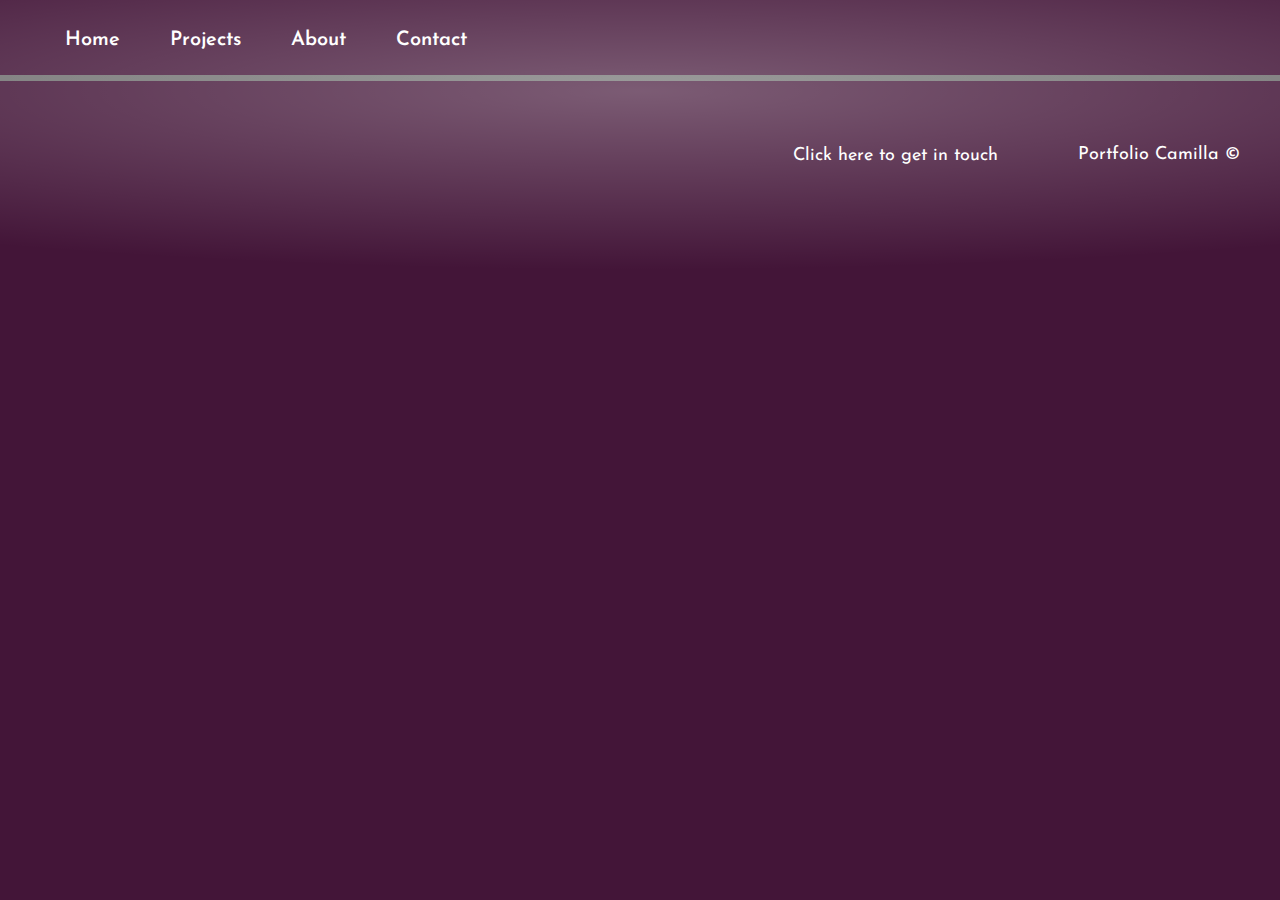
==== about.html @ 3ea0f40e "index" ====
<!DOCTYPE html>
<html lang="en">
<head>
    <meta charset="UTF-8">
    <meta http-equiv="X-UA-Compatible" content="IE=edge">
    <meta name="viewport" content="width=device-width, initial-scale=1.0">
<title>Portfolio Camilla Horneland | About</title>
<link rel="preconnect" href="https://fonts.googleapis.com">
<link rel="preconnect" href="https://fonts.gstatic.com" crossorigin>
<link href="https://fonts.googleapis.com/css2?family=Josefin+Sans&family=Roboto:wght@700&display=swap" rel="stylesheet">
<link rel="shortcut icon" type="image/png" href="images/Profile-small.png">
<link href="/css/styles.css" rel="stylesheet" type="text/css">
<link href="/css/about.css" rel="stylesheet" type="text/css">
</head>
<body>
    <header>
        <section class="menu">
            <ul>
                <li><a href="index.html">Home</a></li>
                <li><a href="projects.html">Projects</a></li>
                <li><a href="about.html">About</a></li>
                <li><a href="contact.html">Contact</a></li>
            </ul>
        </section>
    </header>
    <main>
        
    </main>
    <footer>
        <section class="footer_content">
            <div class="contact_footer"><a href="contact.html">Click here to get in touch</a></div>
            <div class="copy">
                <p>Portfolio Camilla &copy;</p>
            </div>
        </section>
    </footer>
</body>
</html>
---- css/styles.css ----
html,
body {
    height: auto;
    margin: 0;
    padding: 0;
}

body {
    background-color: #431538;
    position: relative;
    overflow: hidden;
    z-index: 1;
}

body::before {
    content: "";
    display: block;
    position: absolute;
    top: -50%;
    left: -50%;
    width: 200%;
    height: 200%;
    background: radial-gradient(ellipse at center, rgba(255, 255, 255, 0.3) 0%, rgba(255, 255, 255, 0) 70%);
    animation: sparkle 9s ease-in-out infinite;
}

@keyframes sparkle {
    0% {
        transform: rotate(0deg);
    }

    100% {
        transform: rotate(360deg);
    }
}


h1 {
    font-family: 'Roboto',sans-serif;
    color: #fff;
    font-size: 45px;
}

h2 {
    font-family: 'Josefin Sans',sans-serif;
    color: #fff;
    font-size: 40px;   
}

p,
a {
    font-family: 'Josefin Sans', sans-serif;
    color: #fff;
    font-size: 18px;
    text-decoration: none;
}

.menu {
    border-bottom: 3px solid #707070;
}

.menu ul {
    display: flex;
    flex-direction: row;
    margin: 0;
    margin-bottom: 25px;
}

.menu a {
    font-size: 20px;
    font-weight: 600;
    margin: 25px;
    cursor: pointer;
}

.menu a:hover {
   text-decoration: underline;
   color: #EB86D0;
}

.menu li {
    display: inline-block;
    padding-top: 30px;
}

.presantation {
    display: flex;
    flex-direction: row;
}

.presantation1 {
    /* flex: 1; */
    margin: 50px;
}

.presantation2 {
   /* flex: 1; */
   margin: 50px;
}

.profile {
    min-width: 200px;
    max-width: 400px;
    margin: 50px;
}

.go_next {
    text-align: center;
    margin: 50px;
}

.btn {
    padding: 8px;
    border-radius: 50px;
    font-weight: bold;
    display: inline-block;
    text-align: center;
    width: 210px;
    height: 45px;
    margin: 0 auto;
    text-decoration: none;
    background-color: #EB86D0;
    border: 1px solid #707070;
    cursor: pointer;
}

.btn:hover {
    box-shadow: rgba(227, 198, 224, 0.25) 0px 30px 60px -12px inset,
    rgba(228, 226, 227, 0.3) 0px 18px 36px -18px inset;
}

.btn a {
    text-decoration: none;
    color: #000;
    font-size: 16px;
}

footer {
    height: 100px;
    border-top: 3px solid #707070;
}

.footer_content {
    display: flex;
    flex-direction: row;
    justify-content: end;
    margin-top: 25px;
}

.contact_footer {
    margin: 40px;
    cursor: pointer;
}

.contact_footer a:hover {
    text-decoration: underline;
    color: #EB86D0;
}

.copy p {
    margin: 0;
    margin: 40px;
}
---- css/about.css ----
/* body {
    background-color: #431538;
    position: relative;
    overflow: hidden;
}

body::before {
        content: "";
        display: block;
        position: absolute;
        top: -50%;
        left: -50%;
        width: 100%;
        height: 100%;
        background: radial-gradient(ellipse at center, rgba(255, 255, 255, 0.3) 0%, rgba(255, 255, 255, 0) 70%);
        animation: sparkle 9s ease-in-out infinite;
    }

    @keyframes sparkle {
        0% {
            transform: rotate(0deg);
        }

        100% {
            transform: rotate(360deg);
        }
    }    */
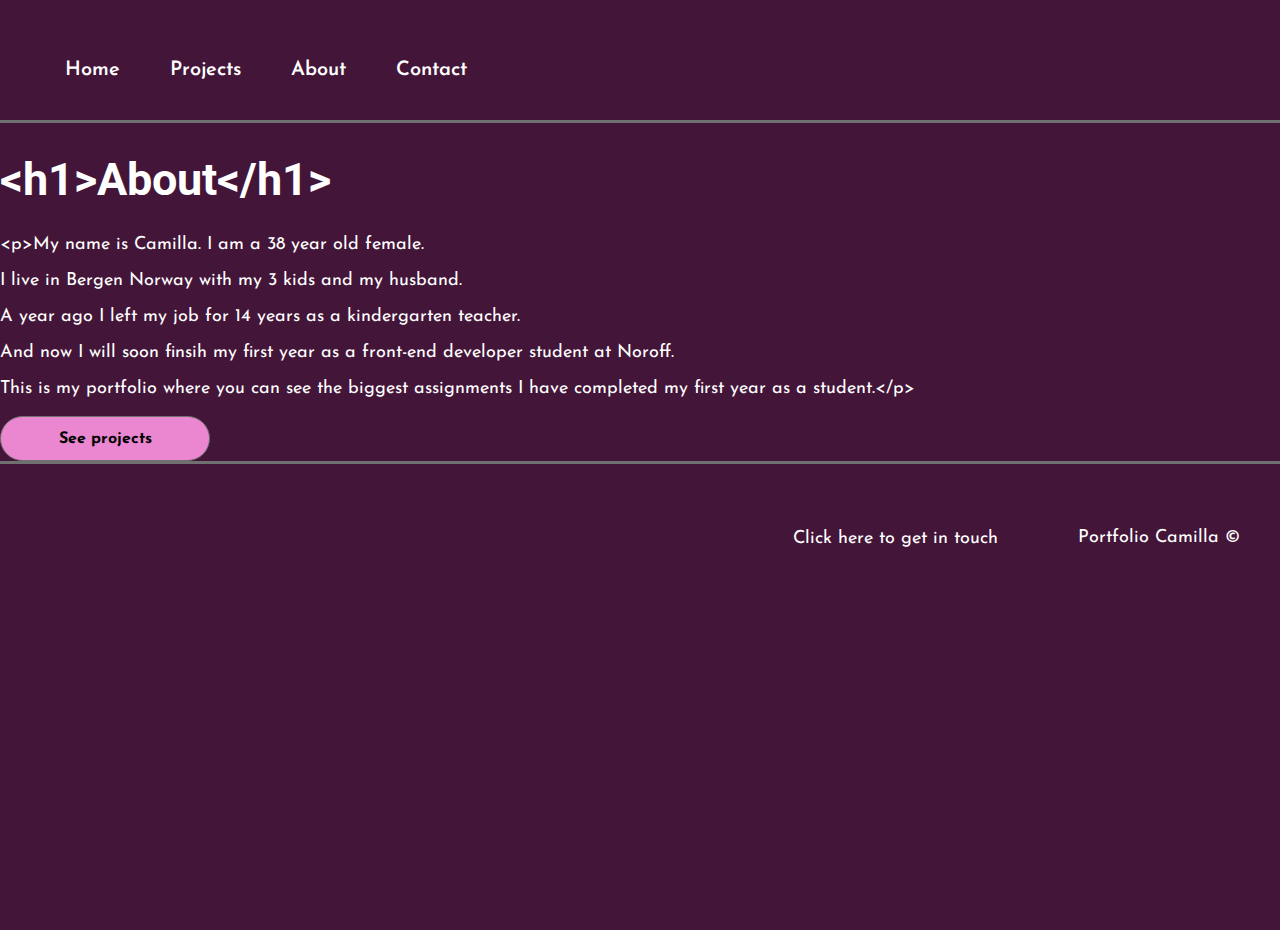
==== commit 4cb70cbc: "about page" ====
--- a/about.html
+++ b/about.html
@@ -4,27 +4,52 @@
     <meta charset="UTF-8">
     <meta http-equiv="X-UA-Compatible" content="IE=edge">
     <meta name="viewport" content="width=device-width, initial-scale=1.0">
-<title>Portfolio Camilla Horneland | About</title>
-<link rel="preconnect" href="https://fonts.googleapis.com">
-<link rel="preconnect" href="https://fonts.gstatic.com" crossorigin>
-<link href="https://fonts.googleapis.com/css2?family=Josefin+Sans&family=Roboto:wght@700&display=swap" rel="stylesheet">
-<link rel="shortcut icon" type="image/png" href="images/Profile-small.png">
-<link href="/css/styles.css" rel="stylesheet" type="text/css">
-<link href="/css/about.css" rel="stylesheet" type="text/css">
+    <meta name="description" content="Camilla Horneland portfolio - this is the about page.">
+    <title>Portfolio Camilla Horneland | About</title>
+    <link rel="preconnect" href="https://fonts.googleapis.com">
+    <link rel="preconnect" href="https://fonts.gstatic.com" crossorigin>
+    <link href="https://fonts.googleapis.com/css2?family=Josefin+Sans&family=Roboto:wght@700&display=swap"
+        rel="stylesheet">
+    <link rel="shortcut icon" type="image/png" href="images/Profile-small.png">
+    <link href="/css/styles.css" rel="stylesheet" type="text/css">
+    <link href="/css/about.css" rel="stylesheet" type="text/css">
 </head>
 <body>
     <header>
         <section class="menu">
-            <ul>
-                <li><a href="index.html">Home</a></li>
-                <li><a href="projects.html">Projects</a></li>
-                <li><a href="about.html">About</a></li>
-                <li><a href="contact.html">Contact</a></li>
-            </ul>
+            <label for="hamburger-menu"><img class="bars" src="/images/bars.png" alt="icon for menu"></label>
+            <input type="checkbox" id="hamburger-menu">
+            <nav class="deteskop mobile" id="overlay">
+                <ul>
+                    <li><a href="index.html">Home</a></li>
+                    <li><a href="projects.html">Projects</a></li>
+                    <li><a href="about.html">About</a></li>
+                    <li><a href="contact.html">Contact</a></li>
+                </ul>
+                <a class="close" href="about.html"><img src="/images/bars.png" alt="close menu"></a>
+            </nav>
         </section>
     </header>
     <main>
-        
+        <section class="about">
+            <div class="about1">
+                <h1>&lt;h1&gt;About&lt;/h1&gt</h1>
+            </div>
+            <div class="aboutContent">
+                <p>&lt;p&gt;My name is Camilla. I am a 38 year old female.</p>
+                <p>I live in Bergen Norway with my 3 kids and my husband.</p>
+            </div>
+            <div class="aboutContent">
+                <p>A year ago I left my job for 14 years as a kindergarten teacher.</p>
+                <p>And now I will soon finsih my first year as a front-end developer student at Noroff.</p>
+            </div>
+            <div class="aboutContent">
+                <p>This is my portfolio where you can see the biggest assignments I have completed my first year as a student.&lt;/p&gt</p>
+            </div>
+        </section>
+        <section class="go_next">
+            <button class="btn"><a href="projects.html" title="Projects">See projects</a></button>
+        </section>
     </main>
     <footer>
         <section class="footer_content">
--- a/css/styles.css
+++ b/css/styles.css
@@ -1,39 +1,13 @@
 html,
 body {
-    height: auto;
+    height: 100%;
     margin: 0;
     padding: 0;
 }
 
 body {
     background-color: #431538;
-    position: relative;
-    overflow: hidden;
-    z-index: 1;
-}
-
-body::before {
-    content: "";
-    display: block;
-    position: absolute;
-    top: -50%;
-    left: -50%;
-    width: 200%;
-    height: 200%;
-    background: radial-gradient(ellipse at center, rgba(255, 255, 255, 0.3) 0%, rgba(255, 255, 255, 0) 70%);
-    animation: sparkle 9s ease-in-out infinite;
-}
-
-@keyframes sparkle {
-    0% {
-        transform: rotate(0deg);
-    }
-
-    100% {
-        transform: rotate(360deg);
-    }
-}
-
+}
 
 h1 {
     font-family: 'Roboto',sans-serif;
@@ -55,8 +29,16 @@
     text-decoration: none;
 }
 
+#hamburger-menu,
+.bars,
+.close {
+    display: none;
+    margin: 0;
+}
+
 .menu {
     border-bottom: 3px solid #707070;
+    height: 90px;
 }
 
 .menu ul {
@@ -64,6 +46,7 @@
     flex-direction: row;
     margin: 0;
     margin-bottom: 25px;
+    margin-top: 30px;
 }
 
 .menu a {
@@ -83,31 +66,10 @@
     padding-top: 30px;
 }
 
-.presantation {
-    display: flex;
-    flex-direction: row;
-}
-
-.presantation1 {
-    /* flex: 1; */
-    margin: 50px;
-}
-
-.presantation2 {
-   /* flex: 1; */
-   margin: 50px;
-}
-
-.profile {
-    min-width: 200px;
-    max-width: 400px;
-    margin: 50px;
-}
-
-.go_next {
-    text-align: center;
-    margin: 50px;
-}
+h1:hover {
+    color: #EB86D0;
+}
+
 
 .btn {
     padding: 8px;
@@ -160,4 +122,79 @@
 .copy p {
     margin: 0;
     margin: 40px;
+}
+
+@media (min-width: 1200px) {
+
+    footer {
+        height: 170px
+    }
+}
+
+@media (max-width: 800px) {
+    
+    .deteskop,
+    #hamburger-menu {
+        display: none;
+    }
+    
+    .bars,
+    .close {
+        display: inline-flex;
+        padding-top: 40px;
+        position: absolute;
+        transform: translate(-50%, -50%);
+        left: 49%;
+        cursor: pointer;
+        margin-top: 40px;
+        margin-bottom: 50px;
+    }
+
+    img.bars,
+    .close img {
+        width: 120px;
+        display: flex;
+        justify-content: center;
+    }
+    
+    .menu ul {
+        display: flex;
+        flex-direction: column;
+        margin: 0;
+     }
+
+     nav ul {
+        margin: 0;
+     }
+    
+    #hamburger-menu:checked~nav {
+        display: block;
+    }
+    
+    #overlay {
+        position: absolute;
+        display: none;
+        width: 100%;
+        height: 100%;
+        background-color: #300f28;
+        z-index: 2;
+     }
+    
+    #hamburger-menu:checked~nav li {
+        display: flex;
+        flex-direction: row;
+        padding-top: 30px;
+    }
+
+    li {
+        display: inline-block;
+        justify-content: center;
+        margin: 0;
+    }
+    
+    .footer_content {
+        display: flex;
+        flex-direction: column;
+        text-align: center;
+    }
 }